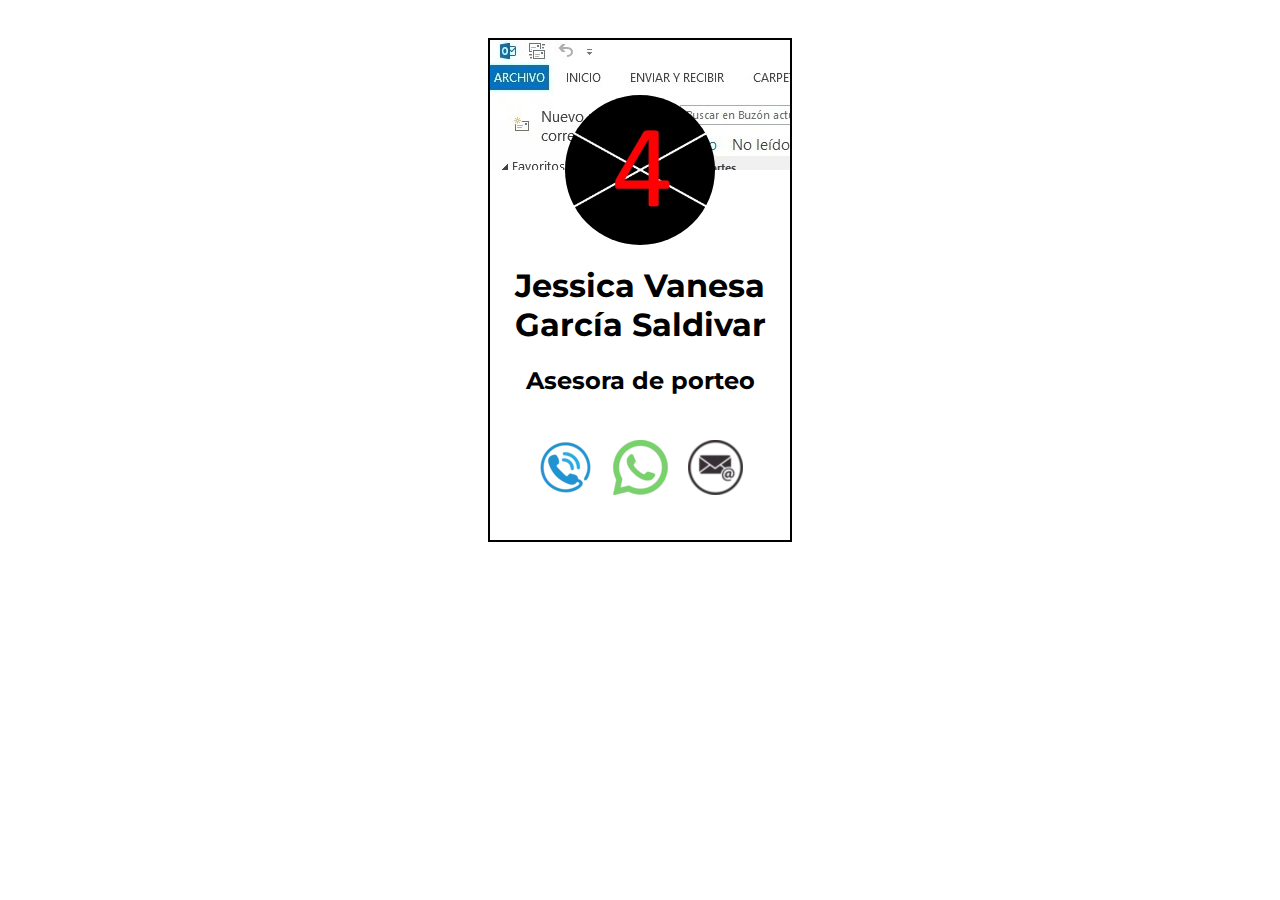
==== tarjetas/javier/index.html @ 4be7526c "add formulario" ====
<!DOCTYPE html>
<html lang="en">

<head>
    <meta charset="UTF-8">
    <meta name="viewport" content="width=device-width, initial-scale=1.0">
    <title>García Saldívar</title>
    <link rel="preconnect" href="https://fonts.googleapis.com">
    <link rel="preconnect" href="https://fonts.gstatic.com" crossorigin>
    <link href="https://fonts.googleapis.com/css2?family=Montserrat:wght@700&display=swap" rel="stylesheet">

    <link rel="stylesheet" type="text/css" href="style.css">
</head>

<body>
    <div class="espacio"></div>

    <div class="tarjeta">
        <div class="fondo">
            <img src="fondo.webp" alt="">
        </div>
        <img class="foto" src="foto.webp" alt="">

        <div class="informacion">
            <div class="nombre">
                <h1>Jessica Vanesa García Saldivar</h1>
            </div>
            <div class="puesto">
                <h2>Asesora de porteo</h2>
            </div>
            <div class="botones">
                <a href="tel:4442780457" class="llamada">
                    <img src="../iconos/telefono.webp" alt="">
                </a>
                <a href="https://wa.me/524442780457" target="_blank" class="whatsapp">
                    <img src="../iconos/whats.webp" alt="">
                </a>
                <a href="mailto:apegados@gmail.com" class="email">
                    <img src="../iconos/correo.webp" alt="">
                </a>

            </div>
        </div>
    </div>

</body>

</html>
---- tarjetas/javier/style.css ----
.espacio{
    height: 30px;
}
h1,h2,h3,h4{
    font-family: 'Montserrat', sans-serif;
}
.tarjeta{
    margin-top: 20px;
    height: 500px;
    width: 300px;
    margin: auto;
    /*background-color: coral;*/
    border: 2px black solid;
}
.fondo{
    height: 130px;
    background-color: green;
}
.foto{
    display: grid;
    text-align: center;
    
    margin-left: auto;
    margin-right: auto;
    width: 150px;
    height: 150px;
    margin-top: -75px;
    border-radius: 50%;
}
.informacion{
    text-align: center;
}
.informacion div{
    margin: 15px 0;
}

.botones{
    display: inline-flex;
}
.botones a{
    height: 55px;
    width: 55px;
    margin: 10px;
    /*background-color: rgb(218, 84, 206);*/
}
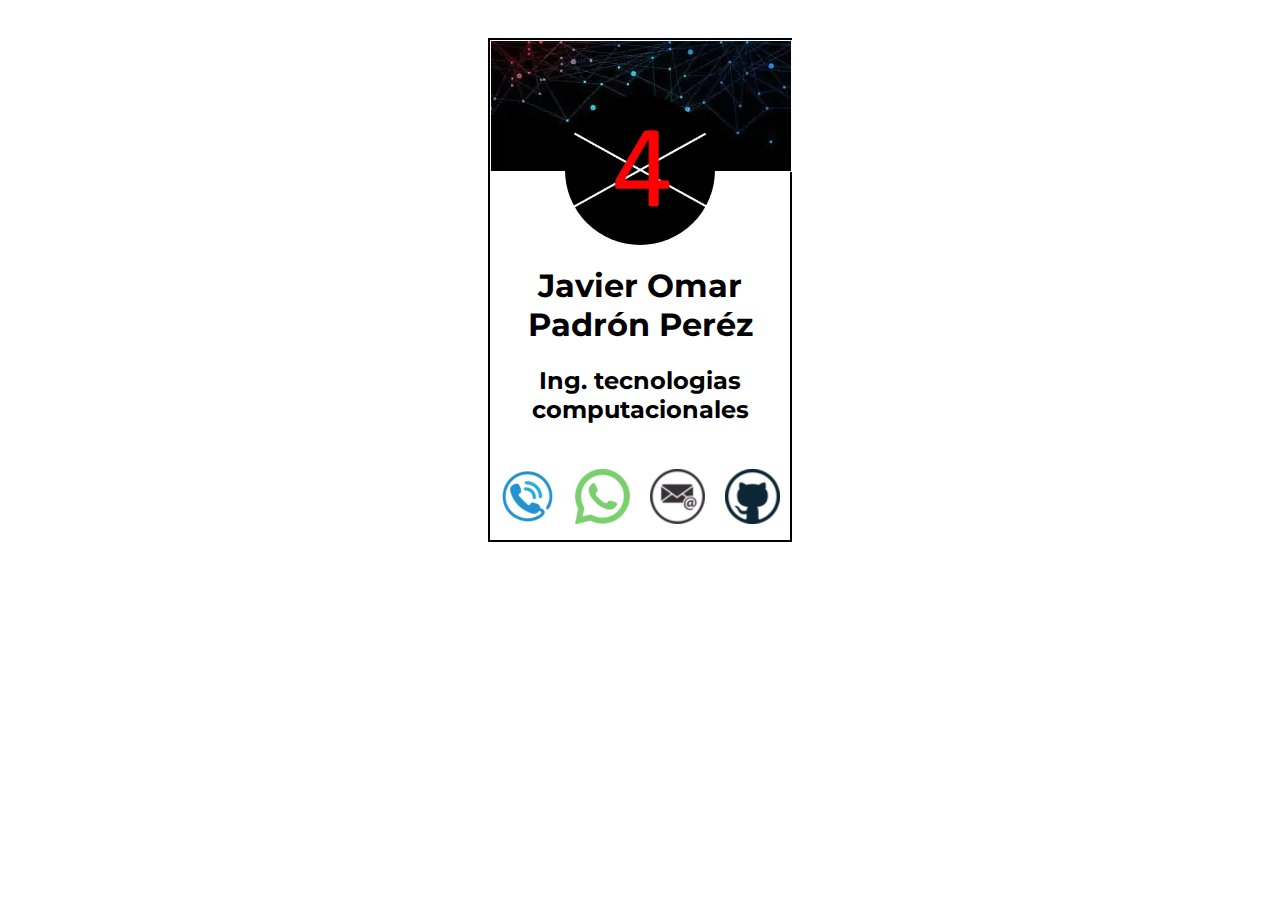
==== commit 1818d342: "add tarjetas" ====
--- a/tarjetas/javier/index.html
+++ b/tarjetas/javier/index.html
@@ -1,10 +1,10 @@
 <!DOCTYPE html>
-<html lang="en">
+<html lang="es-mx">
 
 <head>
     <meta charset="UTF-8">
     <meta name="viewport" content="width=device-width, initial-scale=1.0">
-    <title>García Saldívar</title>
+    <title>Ing. Javier Padrón</title>
     <link rel="preconnect" href="https://fonts.googleapis.com">
     <link rel="preconnect" href="https://fonts.gstatic.com" crossorigin>
     <link href="https://fonts.googleapis.com/css2?family=Montserrat:wght@700&display=swap" rel="stylesheet">
@@ -23,22 +23,24 @@
 
         <div class="informacion">
             <div class="nombre">
-                <h1>Jessica Vanesa García Saldivar</h1>
+                <h1>Javier Omar Padrón Peréz</h1>
             </div>
             <div class="puesto">
-                <h2>Asesora de porteo</h2>
+                <h2>Ing. tecnologias computacionales</h2>
             </div>
             <div class="botones">
-                <a href="tel:4442780457" class="llamada">
+                <a href="tel:4447141382" class="llamada">
                     <img src="../iconos/telefono.webp" alt="">
                 </a>
-                <a href="https://wa.me/524442780457" target="_blank" class="whatsapp">
+                <a href="https://wa.me/524447141382" target="_blank" class="whatsapp">
                     <img src="../iconos/whats.webp" alt="">
                 </a>
-                <a href="mailto:apegados@gmail.com" class="email">
+                <a href="mailto:omar.padron.perez@gmail.com" class="email">
                     <img src="../iconos/correo.webp" alt="">
                 </a>
-
+                <a href="https://github.com/OmarPadronPerez" target="_blank">
+                    <img src="../iconos/github.webp" alt="">
+                </a>
             </div>
         </div>
     </div>
--- a/tarjetas/javier/style.css
+++ b/tarjetas/javier/style.css
@@ -19,7 +19,6 @@
 .foto{
     display: grid;
     text-align: center;
-    
     margin-left: auto;
     margin-right: auto;
     width: 150px;
